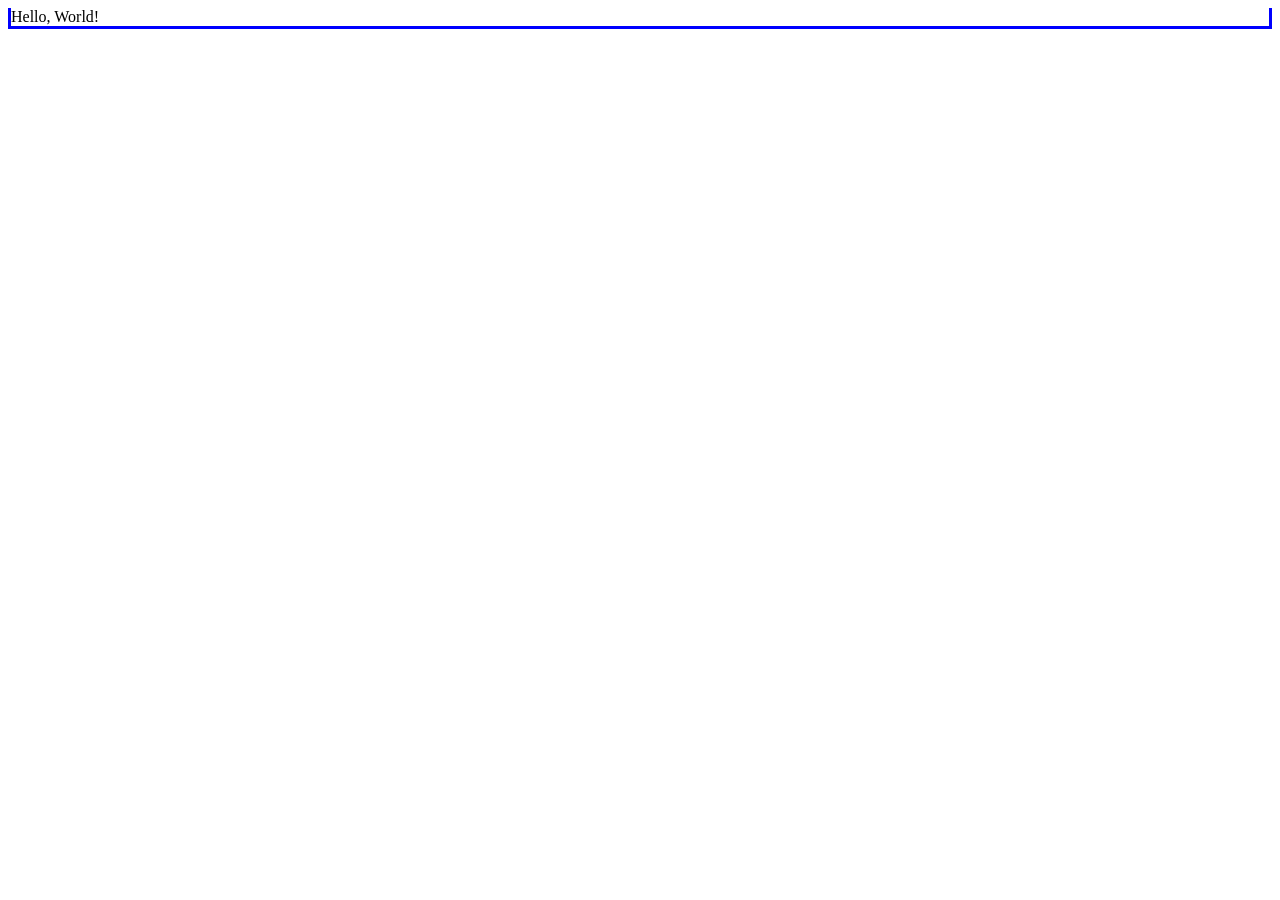
==== index.html @ 9c9016f1 "added a new branch for index.html" ====
<!DOCTYPE html>
<html>
	<meta name="viewport" content="width=device-width, initial-scale=1.0">
	<head>
		<link rel="stylesheet" href="style_git.css" type="text/css" />
		<title>Branch Test</title>
	</head>
	
	<body>
		Hello, World!
	</body>
		
	
	
</html>
---- style_git.css ----
h1 {
	color: orange;
	text-align: center;
	font-size: 170%;
}
h2 { 
	color: green;

}

h3 {
	colour: purple;
	font-size: 135%;
}
h4 {
	bold;
	font-size: 160%;
}
p {
	font-size: 110%;

}

#intro {

}

#body {

}

.first {
	font-size: 200%;
}

#intro .first {
	color: blue;
}

#intro .first em {
	color: red;
}

#form_eg {

}

#image_text {
	text-align: center;
	color: green;
	padding: 15px;
}

head {
	border-style: solid solid none solid;
	border-color: blue;
}

body {
	border-style: none solid solid solid;
	border-color: blue;
}

table {
	border-style: solid;
	border-color: black;
	border-width: 2px;
	width: 50%
}

td, th {
	border-style: solid;
	border-color: black;
	border-width: 1px;
	padding: 5px;
}

th {
	background-color: grey;
	text-align: center;
}

td {
	text-align: center;
	background-color: gray;
}

#image1 {
	padding: 15px;
}
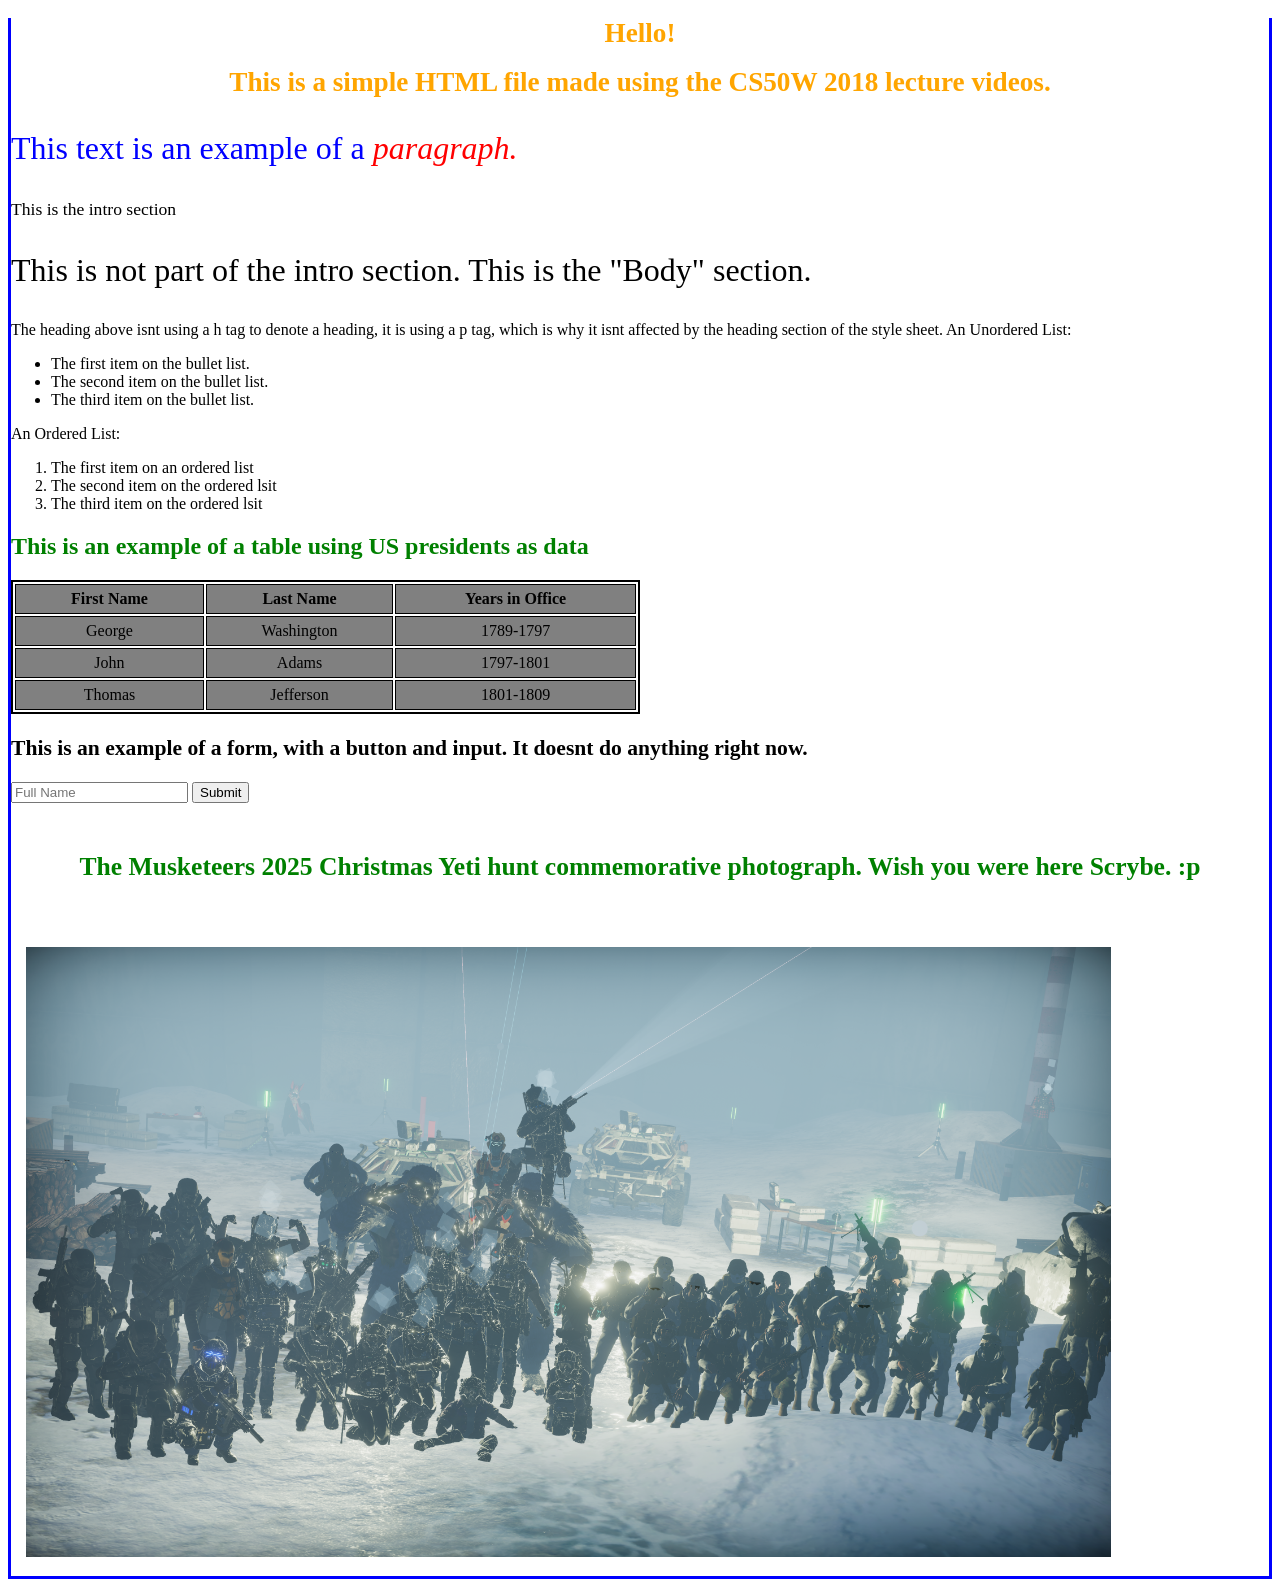
==== commit 13203a54: "Added some clarifying lines." ====
--- a/index.html
+++ b/index.html
@@ -3,13 +3,65 @@
 	<meta name="viewport" content="width=device-width, initial-scale=1.0">
 	<head>
 		<link rel="stylesheet" href="style_git.css" type="text/css" />
-		<title>Branch Test</title>
 	</head>
-	
 	<body>
-		Hello, World!
+		<div id="intro">
+		<h1>Hello!</h1>
+		<h1>This is a simple HTML file made using the CS50W 2018 lecture videos.</h1>
+		<p class="first"> This text is an example of a  <em>paragraph.</em>		</p>
+		<p> This is the intro section </p>
+		</div>
+		
+		<div id="body">	
+		<p class="first">This is not part of the intro section. This is the "Body" section.</p>	
+		The heading above isnt using a h tag to denote a heading, it is using a p tag, which is why it isnt affected by the heading section of the style sheet.
+		An Unordered List:
+		<ul>
+			<li> The first item on the bullet list. </li>
+			<li> The second item on the bullet list. </li>
+			<li> The third item on the bullet list. </li>
+		</ul>
+		An Ordered List:
+		<ol>
+			<li>The first item on an ordered list</li>
+			<li>The second item on the ordered lsit</li>
+			<li>The third item on the ordered lsit</li>
+		</ol>
+		<h2> This is an example of a table using US presidents as data </h2>
+		<table>
+			<tr>
+				<th>First Name</th>
+				<th>Last Name</th>
+				<th>Years in Office</th>
+			</tr>
+			<tr>
+				<td>George</td>
+				<td>Washington</td>
+				<td>1789-1797</td>
+			</tr>
+			<tr>
+				<td>John</td>
+				<td>Adams</td>
+				<td>1797-1801</td>
+			</tr>
+			<tr>
+				<td>Thomas</td>
+				<td>Jefferson</td>
+				<td>1801-1809</td>
+		</table>
+		</div>
+		<div id="form_eg">
+			<h3>This is an example of a form, with a button and input. It doesnt do anything right now.</h3>
+				<form>
+					<input type="text" placeholder="Full Name" name="name">
+					<button>Submit</button>
+				</form>
+		</div>
+		<div id="image_text">
+		<h4> The Musketeers 2025 Christmas Yeti hunt commemorative photograph. Wish you were here Scrybe. :p </h4>
+		</div>
+		<div id="image1">
+				<img src="GU5gHnLWsAA3faQ.jpg" alt="The Musketeers 2025 Yeti hunt Commemorative Photo." style="width:88.33%;height:60%;">
+		</div>
 	</body>
-		
-	
-	
-</html>+</html>
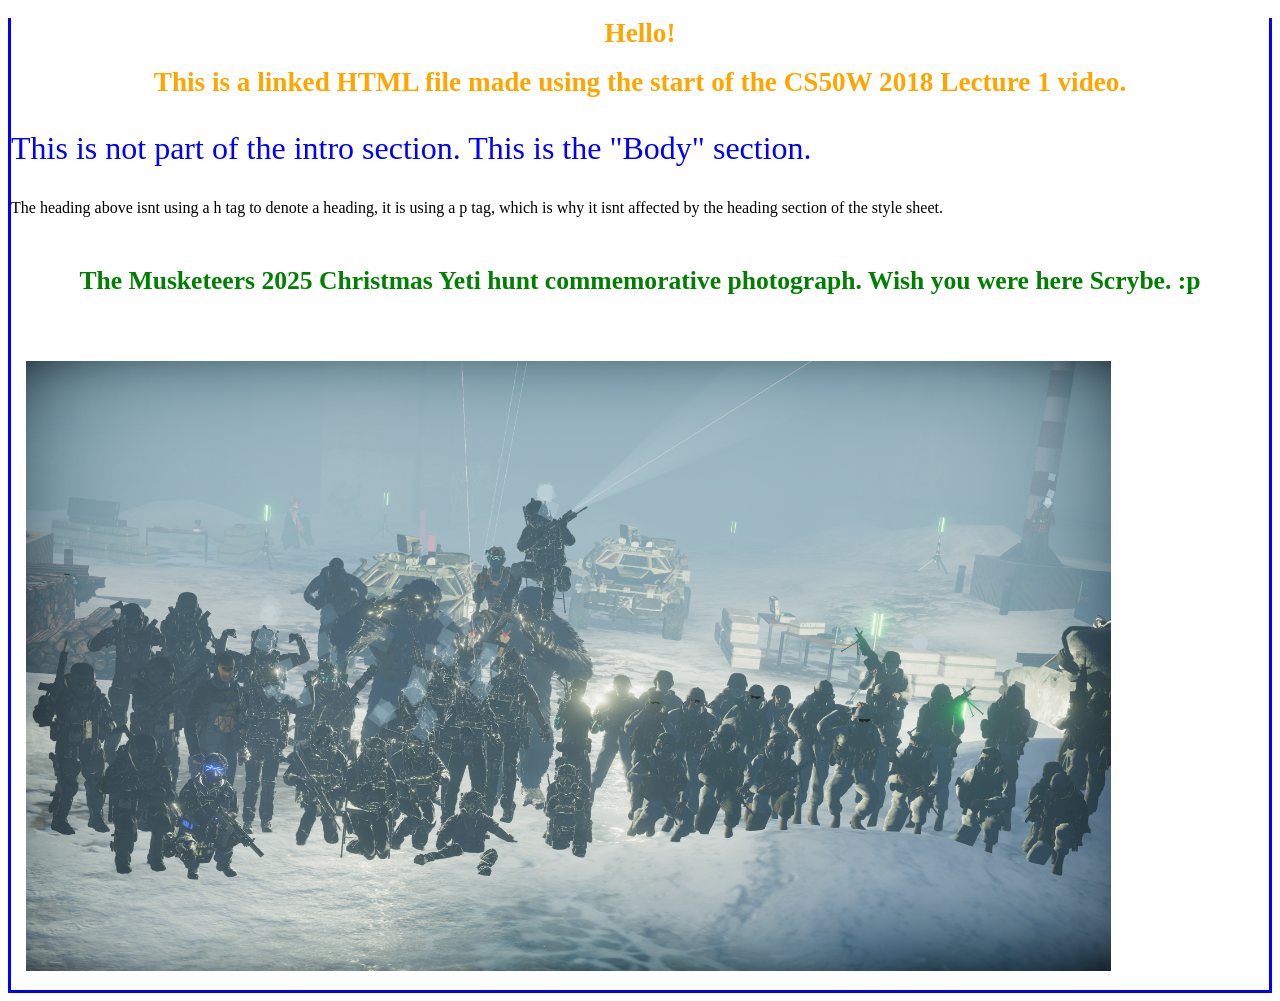
==== commit 7855a8c9: "Added the first of probably many links to the bottom of the page." ====
--- a/index.html
+++ b/index.html
@@ -7,56 +7,11 @@
 	<body>
 		<div id="intro">
 		<h1>Hello!</h1>
-		<h1>This is a simple HTML file made using the CS50W 2018 lecture videos.</h1>
-		<p class="first"> This text is an example of a  <em>paragraph.</em>		</p>
-		<p> This is the intro section </p>
-		</div>
-		
+		<h1>This is a linked HTML file made using the start of the CS50W 2018 Lecture 1 video.</h1>
 		<div id="body">	
 		<p class="first">This is not part of the intro section. This is the "Body" section.</p>	
 		The heading above isnt using a h tag to denote a heading, it is using a p tag, which is why it isnt affected by the heading section of the style sheet.
-		An Unordered List:
-		<ul>
-			<li> The first item on the bullet list. </li>
-			<li> The second item on the bullet list. </li>
-			<li> The third item on the bullet list. </li>
-		</ul>
-		An Ordered List:
-		<ol>
-			<li>The first item on an ordered list</li>
-			<li>The second item on the ordered lsit</li>
-			<li>The third item on the ordered lsit</li>
-		</ol>
-		<h2> This is an example of a table using US presidents as data </h2>
-		<table>
-			<tr>
-				<th>First Name</th>
-				<th>Last Name</th>
-				<th>Years in Office</th>
-			</tr>
-			<tr>
-				<td>George</td>
-				<td>Washington</td>
-				<td>1789-1797</td>
-			</tr>
-			<tr>
-				<td>John</td>
-				<td>Adams</td>
-				<td>1797-1801</td>
-			</tr>
-			<tr>
-				<td>Thomas</td>
-				<td>Jefferson</td>
-				<td>1801-1809</td>
-		</table>
-		</div>
-		<div id="form_eg">
-			<h3>This is an example of a form, with a button and input. It doesnt do anything right now.</h3>
-				<form>
-					<input type="text" placeholder="Full Name" name="name">
-					<button>Submit</button>
-				</form>
-		</div>
+		
 		<div id="image_text">
 		<h4> The Musketeers 2025 Christmas Yeti hunt commemorative photograph. Wish you were here Scrybe. :p </h4>
 		</div>
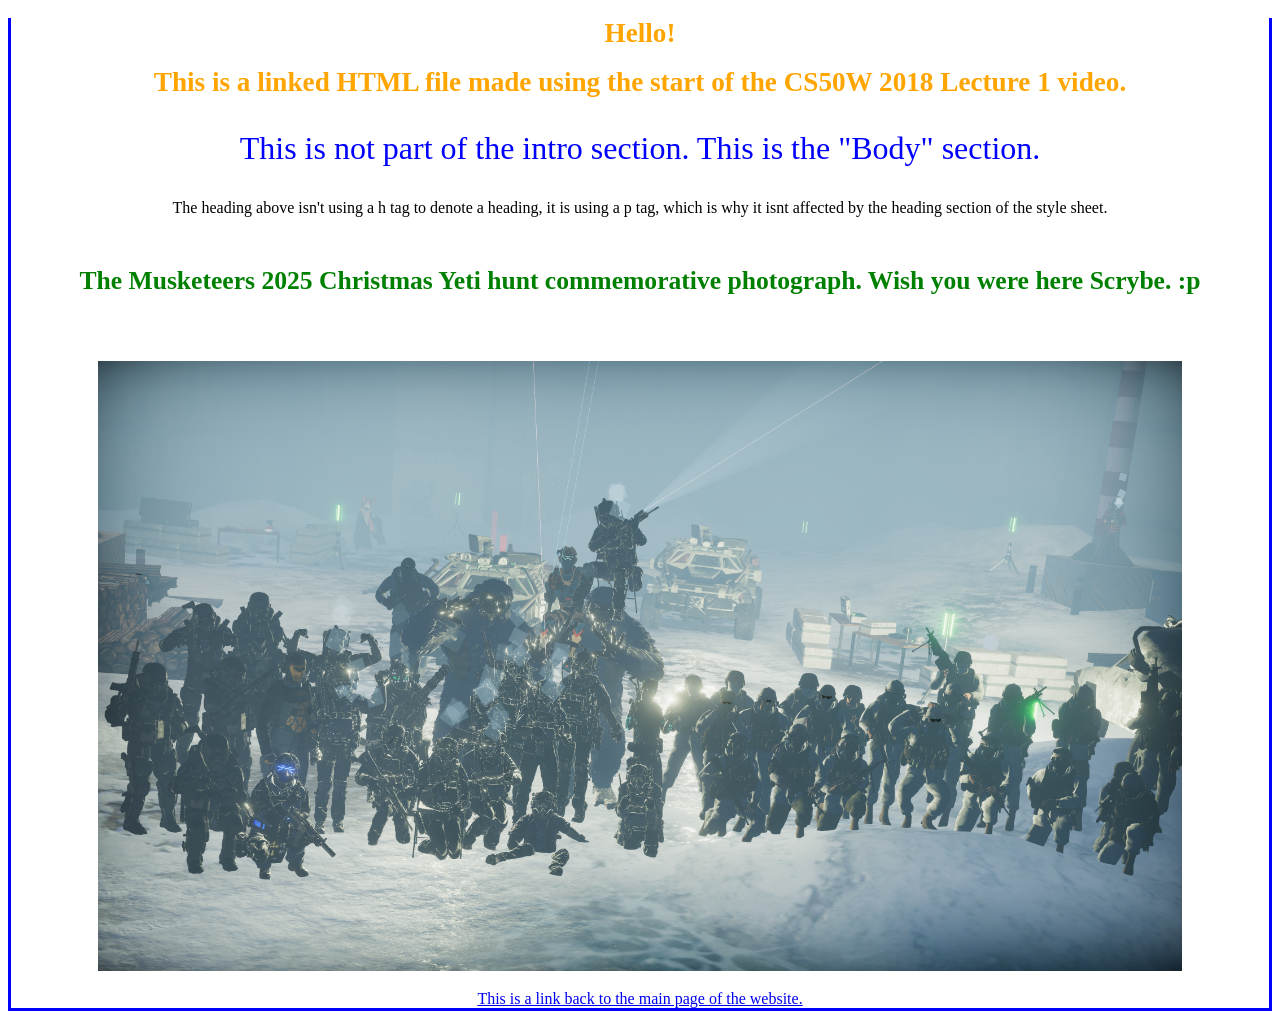
==== commit ead64481: "Separated the main page into a table/list file, a form file, and updated the index file." ====
--- a/index.html
+++ b/index.html
@@ -8,9 +8,9 @@
 		<div id="intro">
 		<h1>Hello!</h1>
 		<h1>This is a linked HTML file made using the start of the CS50W 2018 Lecture 1 video.</h1>
-		<div id="body">	
+		<div id="body2">	
 		<p class="first">This is not part of the intro section. This is the "Body" section.</p>	
-		The heading above isnt using a h tag to denote a heading, it is using a p tag, which is why it isnt affected by the heading section of the style sheet.
+		The heading above isn't using a h tag to denote a heading, it is using a p tag, which is why it isnt affected by the heading section of the style sheet.
 		
 		<div id="image_text">
 		<h4> The Musketeers 2025 Christmas Yeti hunt commemorative photograph. Wish you were here Scrybe. :p </h4>
@@ -18,5 +18,8 @@
 		<div id="image1">
 				<img src="GU5gHnLWsAA3faQ.jpg" alt="The Musketeers 2025 Yeti hunt Commemorative Photo." style="width:88.33%;height:60%;">
 		</div>
+		<div id="return-home">
+			<a href="hello.html"> This is a link back to the main page of the website. </a>
+		</div>
 	</body>
 </html>
--- a/style_git.css
+++ b/style_git.css
@@ -87,4 +87,8 @@
 
 #image1 {
 	padding: 15px;
+}
+
+#body2 {
+	text-align: center;
 }
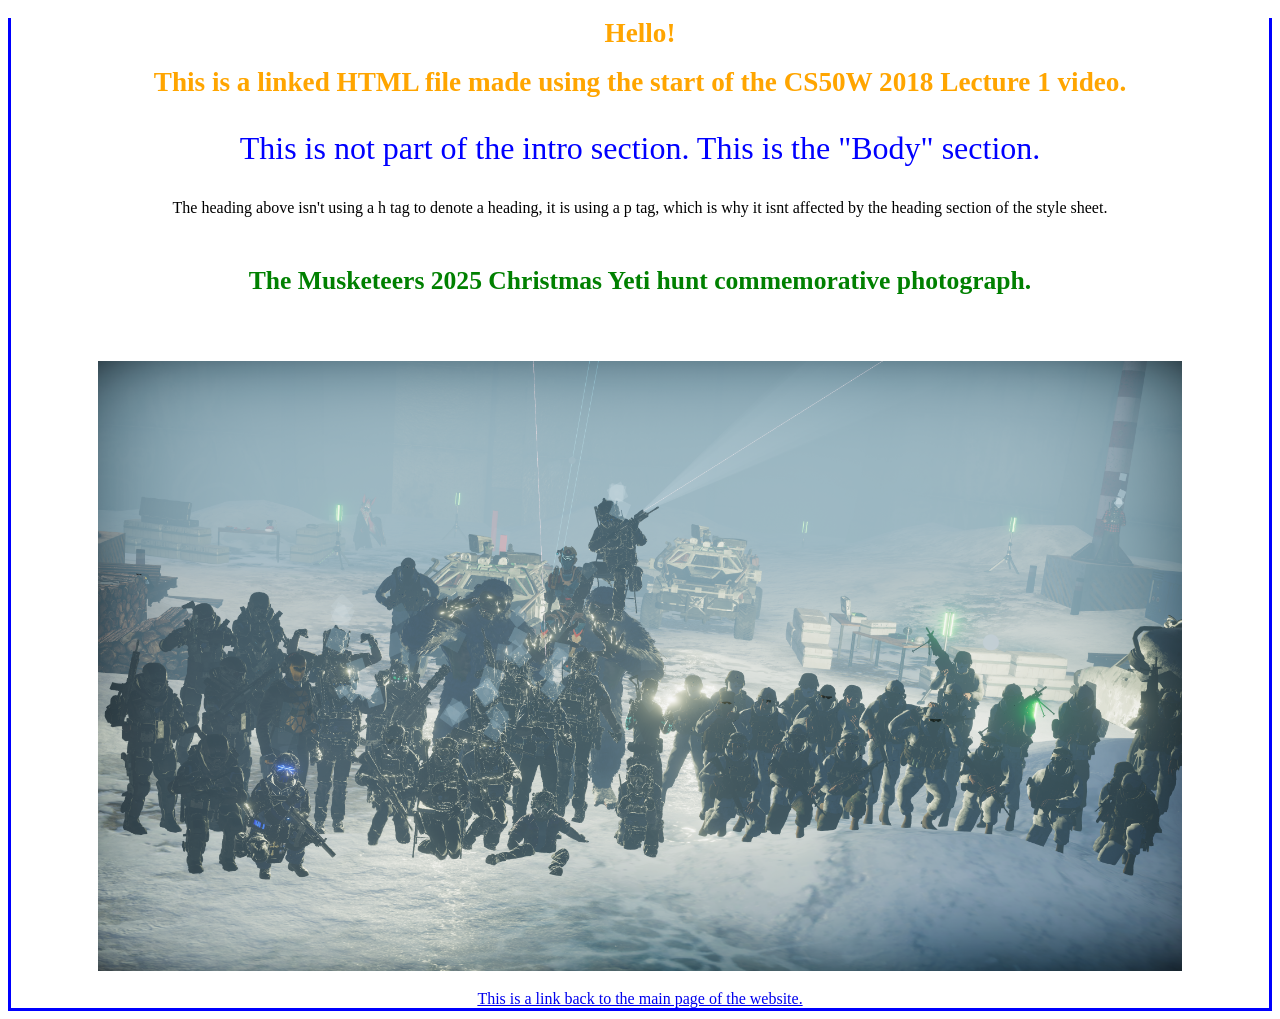
==== commit 2d0606b2: "Fixed some spelling mistakes and general grammar." ====
--- a/index.html
+++ b/index.html
@@ -13,7 +13,7 @@
 		The heading above isn't using a h tag to denote a heading, it is using a p tag, which is why it isnt affected by the heading section of the style sheet.
 		
 		<div id="image_text">
-		<h4> The Musketeers 2025 Christmas Yeti hunt commemorative photograph. Wish you were here Scrybe. :p </h4>
+		<h4> The Musketeers 2025 Christmas Yeti hunt commemorative photograph.</h4>
 		</div>
 		<div id="image1">
 				<img src="GU5gHnLWsAA3faQ.jpg" alt="The Musketeers 2025 Yeti hunt Commemorative Photo." style="width:88.33%;height:60%;">
